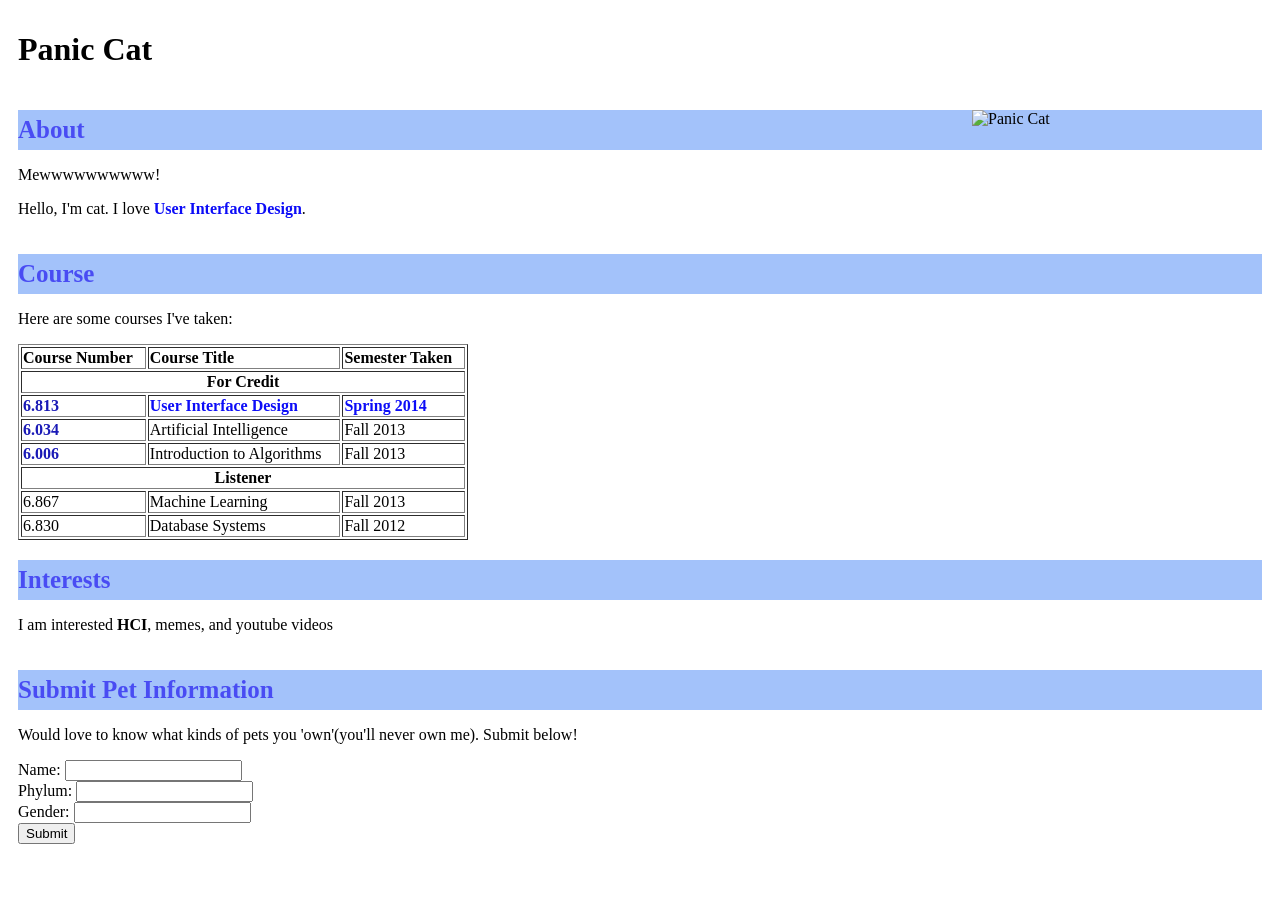
==== index.html @ 5e1941dc "Add files via upload" ====
<!DOCTYPE html>
<html>
<head>
    <title>Practice</title>
    <meta charset="utf-8">
    <style>
        .block{
            padding: 10px;
            position: relative;
        }
        .header h1{
            padding: 10px;
        }
        .title{
            background-color: rgb(163, 194, 250);
            color: rgb(73, 76, 243);
            line-height: 40px;
            font-size: 25px;
            font-weight: bold;
        }
        .image{
            position: absolute;
            right: 10px;
            top: 10px;
            width: 290px;
            height: 290px;
            z-index: 1;
        }
        .style1{
            color: rgb(25, 25, 182);
            font-weight: bold;
        }
        .tableinfor{
            font-size: 20px;
        }
        .highlight{
            color: rgb(12, 12, 247);
            font-weight: bold;
        }
        .style2{
            font-weight: bold;
        }
        .style3{
            text-align: center;
            font-weight: bold;
        }
    </style>
</head>
<body>

<div class="container">
    <div class="header">
        <h1>Panic Cat</h1>
    </div>
    <div class="block">
        <div class="title">About</div>
        <div class="content">
            <p>Mewwwwwwwwww!</p>
            <p>Hello, I'm cat. I love <span class="highlight">User Interface Design</span>.</p>
            <img src="/img/Cool.jpg" alt="Panic Cat" class="image">
        </div>
    </div>
    <div class="block" class="tableinfor">
        <div class="title">Course</div>
        <div class="content">
            <p>Here are some courses I've taken:</p>
            <table border="1" width="450">
                <tr>
                    <td class="style2">Course Number</td>
                    <td class="style2">Course Title</td>
                    <td class="style2">Semester Taken</td>
                </tr>
                <tr>
                    <td colspan="3" class="style3">For Credit</td>
                </tr>
                <tr>
                    <td class="style1">6.813</td>
                    <td class="highlight">User Interface Design</td>
                    <td class="highlight">Spring 2014</td>
                </tr>
                <tr>
                    <td class="style1">6.034</td>
                    <td>Artificial Intelligence</td>
                    <td>Fall 2013</td>
                </tr>
                <tr>
                    <td class="style1">6.006</td>
                    <td>Introduction to Algorithms</td>
                    <td>Fall 2013</td>
                </tr>
                <tr>
                    <td colspan="3" class="style3">Listener</td>
                </tr>
                <tr>
                    <td>6.867</td>
                    <td>Machine Learning</td>
                    <td>Fall 2013</td>
                </tr>
                <tr>
                    <td>6.830</td>
                    <td>Database Systems</td>
                    <td>Fall 2012</td>
                </tr>
            </table>
        </div>
    </div>
    <div class="block">
        <div class="title">Interests</div>
        <div class="content">
            <p>I am interested <span class="style2">HCI</span>, memes, and youtube videos</p>
        </div>
    </div>
    <div class="block">
        <div class="title">Submit Pet Information</div>
        <div class="content">
            <p>Would love to know what kinds of pets you 'own'(you'll never own me). Submit below!</p>
            <form>
                <label for="name">Name:</label>
                <input type="text" id="name"><br>
                <label for="phylum">Phylum:</label>
                <input type="text" id="phylum" ><br>
                <label for="gender">Gender:</label>
                <input type="text" id="gender" name="gender"><br>
                <input type="submit" name="submit">
            </form>
        </div>
    </div>
</div>

</body>
</html>
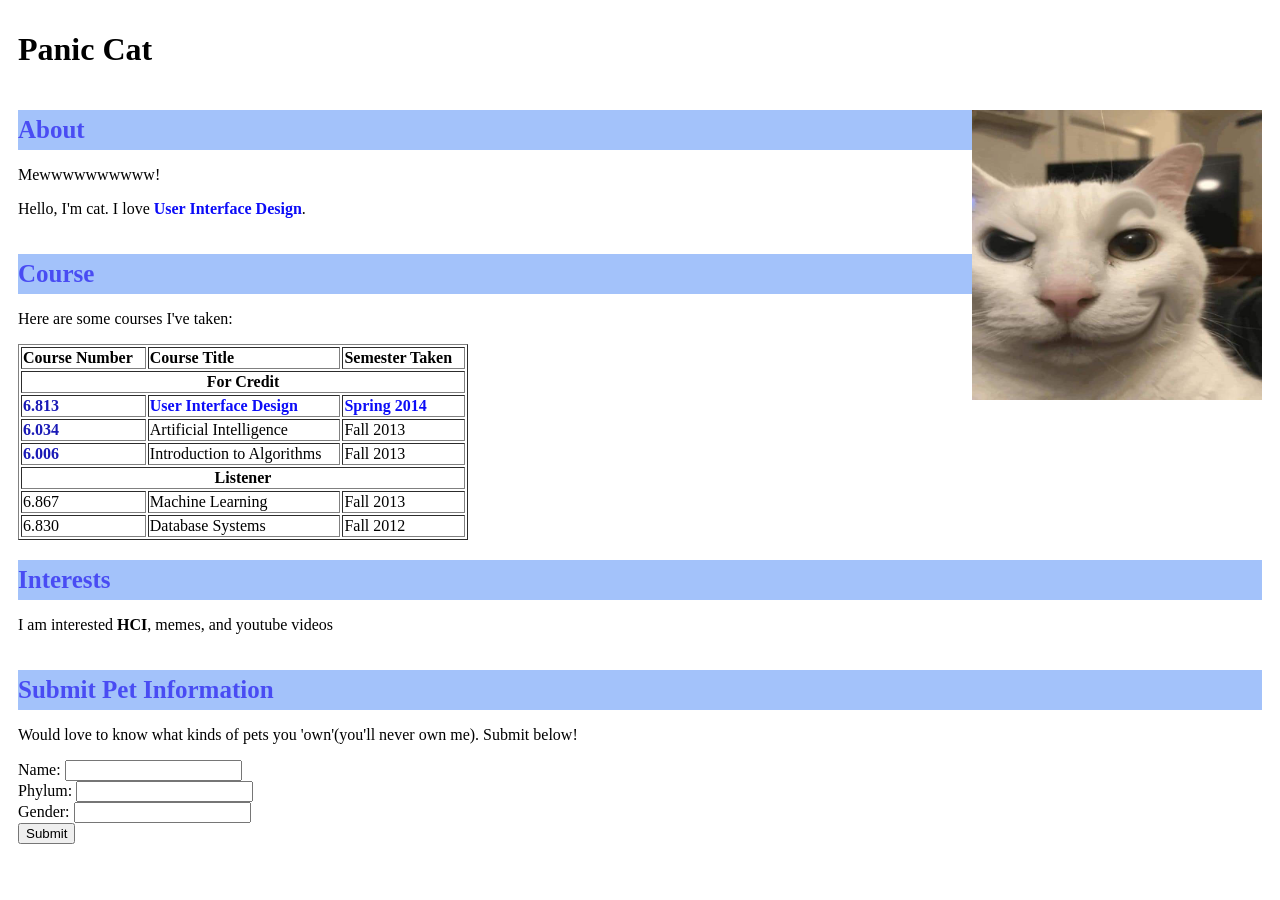
==== commit 919c4e1f: "Mô tả ngắn gọn về thay đổi" ====
--- a/index.html
+++ b/index.html
@@ -57,7 +57,7 @@
         <div class="content">
             <p>Mewwwwwwwwww!</p>
             <p>Hello, I'm cat. I love <span class="highlight">User Interface Design</span>.</p>
-            <img src="/img/Cool.jpg" alt="Panic Cat" class="image">
+            <img src="/img/Cool.png" alt="Panic Cat" class="image">
         </div>
     </div>
     <div class="block" class="tableinfor">
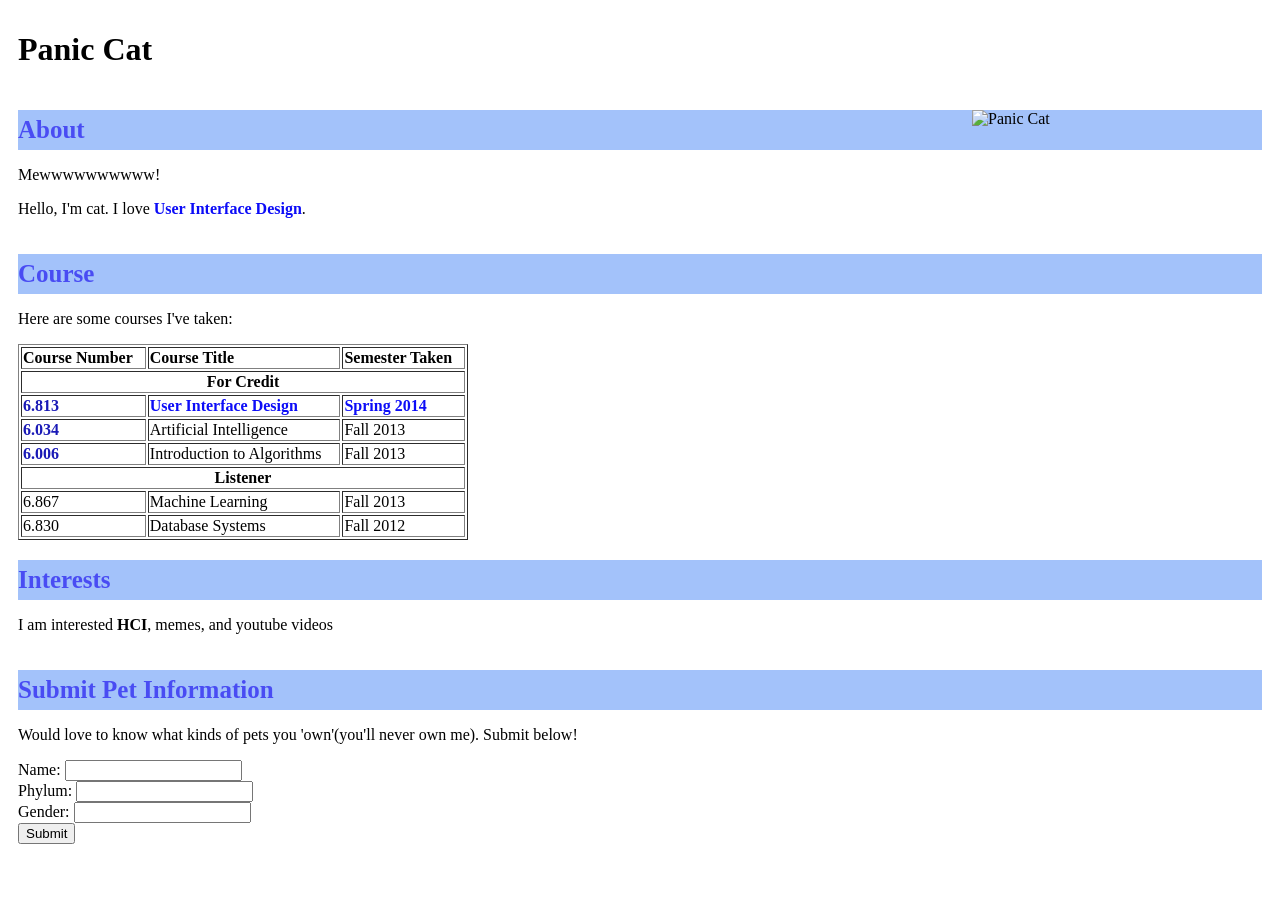
==== commit fe87f3a6: "Mô tả ngắn gọn về thay đổi" ====
--- a/index.html
+++ b/index.html
@@ -57,7 +57,7 @@
         <div class="content">
             <p>Mewwwwwwwwww!</p>
             <p>Hello, I'm cat. I love <span class="highlight">User Interface Design</span>.</p>
-            <img src="/img/Cool.png" alt="Panic Cat" class="image">
+            <img src="http://webcoban.vn/image/cat-2.jpg" alt="Panic Cat" class="image">
         </div>
     </div>
     <div class="block" class="tableinfor">
